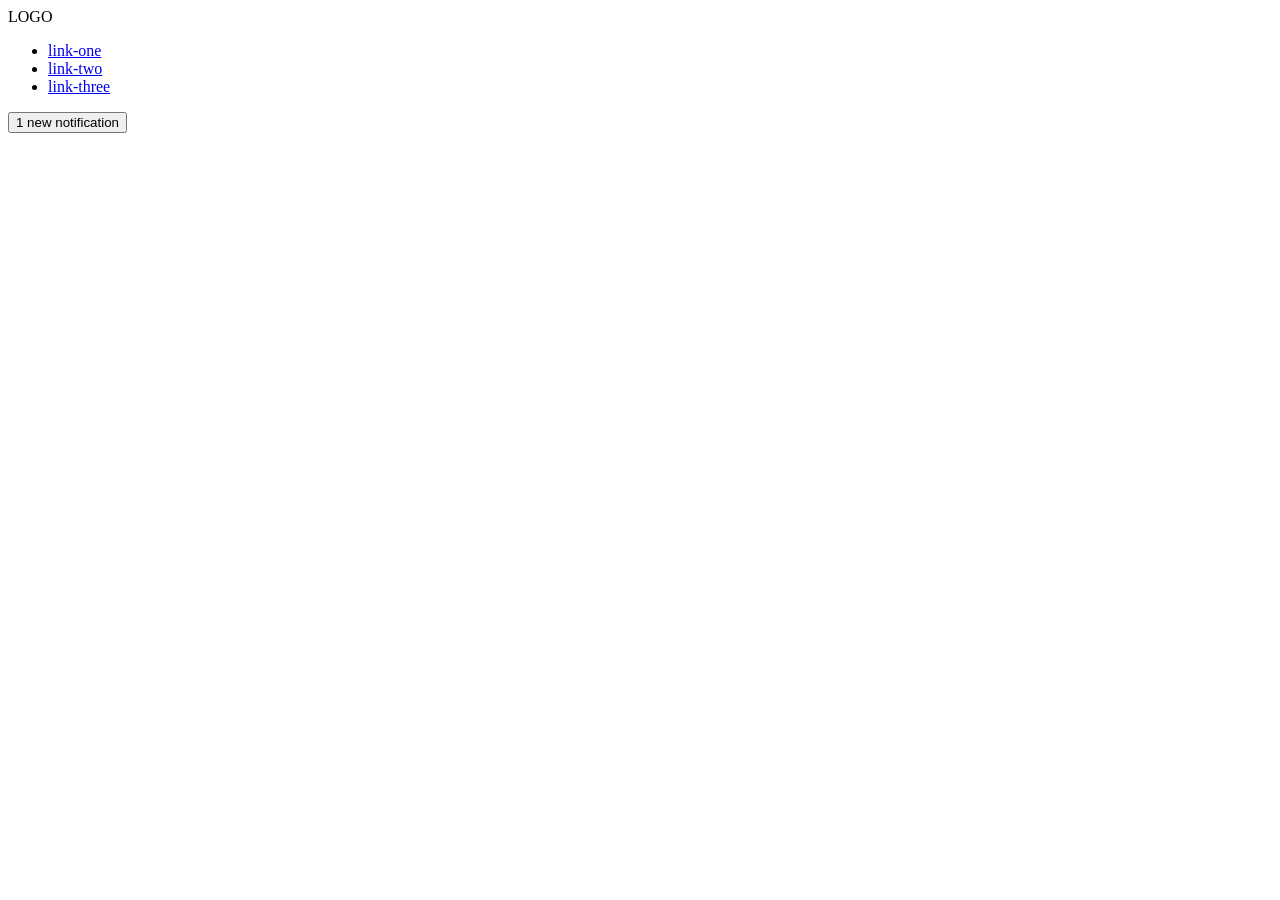
==== foundations/flex/03-flex-header-2/index.html @ 43b116db "Answer the block-and-inline and flex exercises" ====
<!DOCTYPE html>
<html lang="en">
  <head>
    <meta charset="UTF-8">
    <meta http-equiv="X-UA-Compatible" content="IE=edge">
    <meta name="viewport" content="width=device-width, initial-scale=1.0">
    <title>Flex Header 2</title>
    <link rel="stylesheet" href="style.css">
  </head>
  <body>
    <div class="header">
        <div class = "left-links">
          <div class="logo">
            LOGO
          </div>
          <ul class="links">
            <li><a href="https://google.com">link-one</a></li>
            <li><a href="https://google.com">link-two</a></li>
            <li><a href="https://google.com">link-three</a></li>
            </ul>
        </div>
        <div class="right-links">
            <button class="notifications">
              1 new notification
            </button>
            <div class="profile-image"></div>
          </div>
    </div>
  </body>
</html>
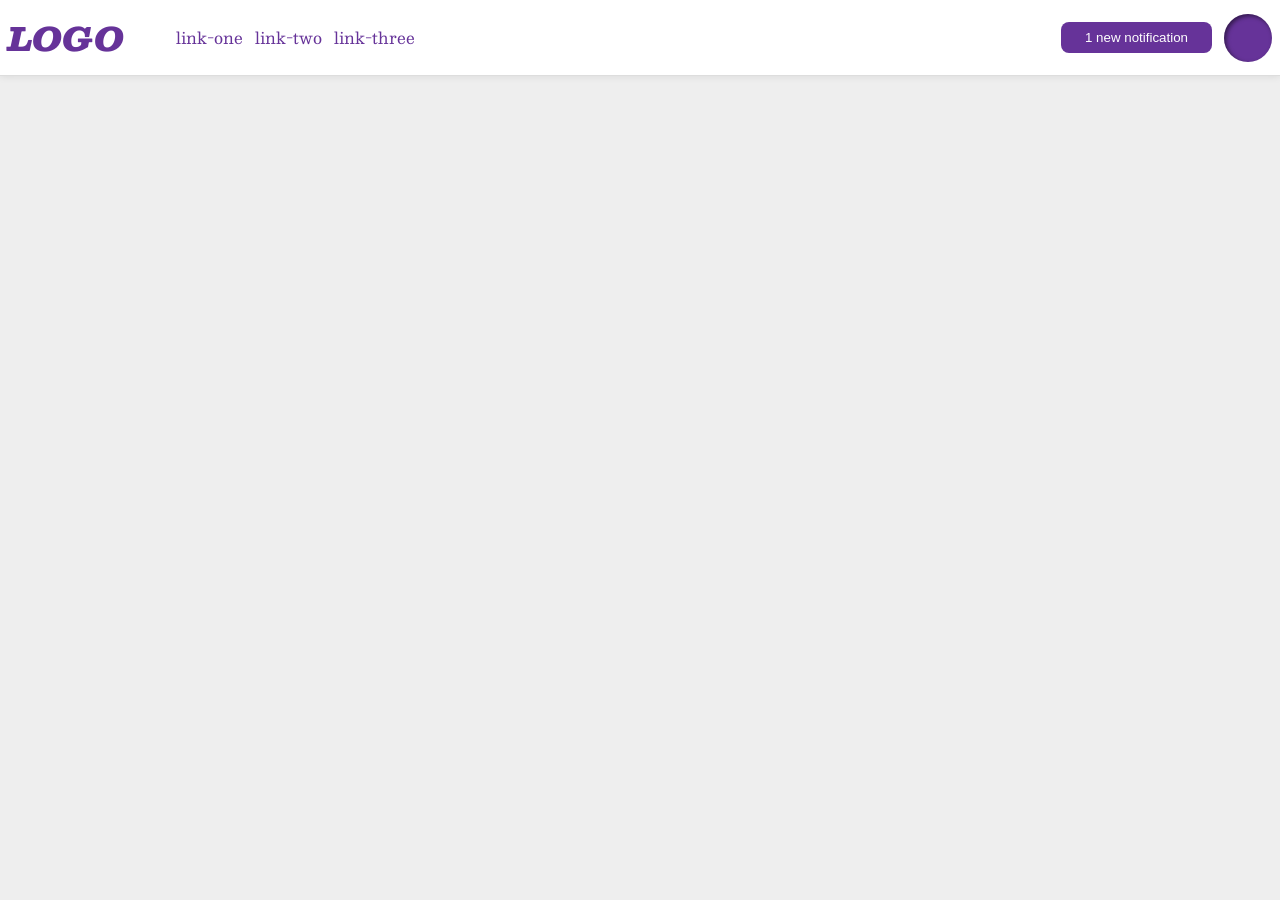
==== commit 7245b239: "Change several foundational studies" ====
--- a/foundations/flex/03-flex-header-2/index.html
+++ b/foundations/flex/03-flex-header-2/index.html
@@ -9,7 +9,7 @@
   </head>
   <body>
     <div class="header">
-        <div class = "left-links">
+      <div class = "left-links">
           <div class="logo">
             LOGO
           </div>
@@ -18,13 +18,13 @@
             <li><a href="https://google.com">link-two</a></li>
             <li><a href="https://google.com">link-three</a></li>
             </ul>
+      </div>
+      <div class="right-links">
+          <button class="notifications">
+            1 new notification
+          </button>
+          <div class="profile-image"></div>
         </div>
-        <div class="right-links">
-            <button class="notifications">
-              1 new notification
-            </button>
-            <div class="profile-image"></div>
-          </div>
     </div>
   </body>
 </html>
--- a/foundations/flex/03-flex-header-2/style.css
+++ b/foundations/flex/03-flex-header-2/style.css
@@ -0,0 +1,65 @@
+/* this is some magical font-importing.  
+you'll learn about it later. */
+@import url('https://fonts.googleapis.com/css2?family=Besley:ital,wght@0,400;1,900&display=swap');
+
+body {
+  margin: 0;
+  background: #eee;
+  font-family: Besley, serif;
+}
+
+.header {
+  background: white;
+  border-bottom: 1px solid #ddd;
+  box-shadow: 0 0 8px rgba(0,0,0,.1);
+}
+
+.profile-image {
+  background: rebeccapurple;
+  box-shadow: inset 2px 2px 4px rgba(0,0,0,.5);
+  border-radius: 50%;
+  width: 48px;
+  height: 48px;
+}
+
+.logo {
+  color: rebeccapurple;
+  font-size: 32px;
+  font-weight: 900;
+  font-style: italic;
+}
+
+button {
+  border: none;
+  border-radius: 8px;
+  background: rebeccapurple;
+  color: white;
+  padding: 8px 24px;
+}
+
+a {
+  /* this removes the line under our links */
+  text-decoration: none;
+  color: rebeccapurple;
+}
+
+.header {
+  display: flex;
+  justify-content: space-between;
+  padding: 8px;
+}
+
+ul {
+  list-style-type: none;
+  display: flex;
+  gap: 12px;
+
+}
+
+.left-links,
+.right-links {
+  display: flex;
+  gap: 12px;
+  align-items: center;
+}
+
